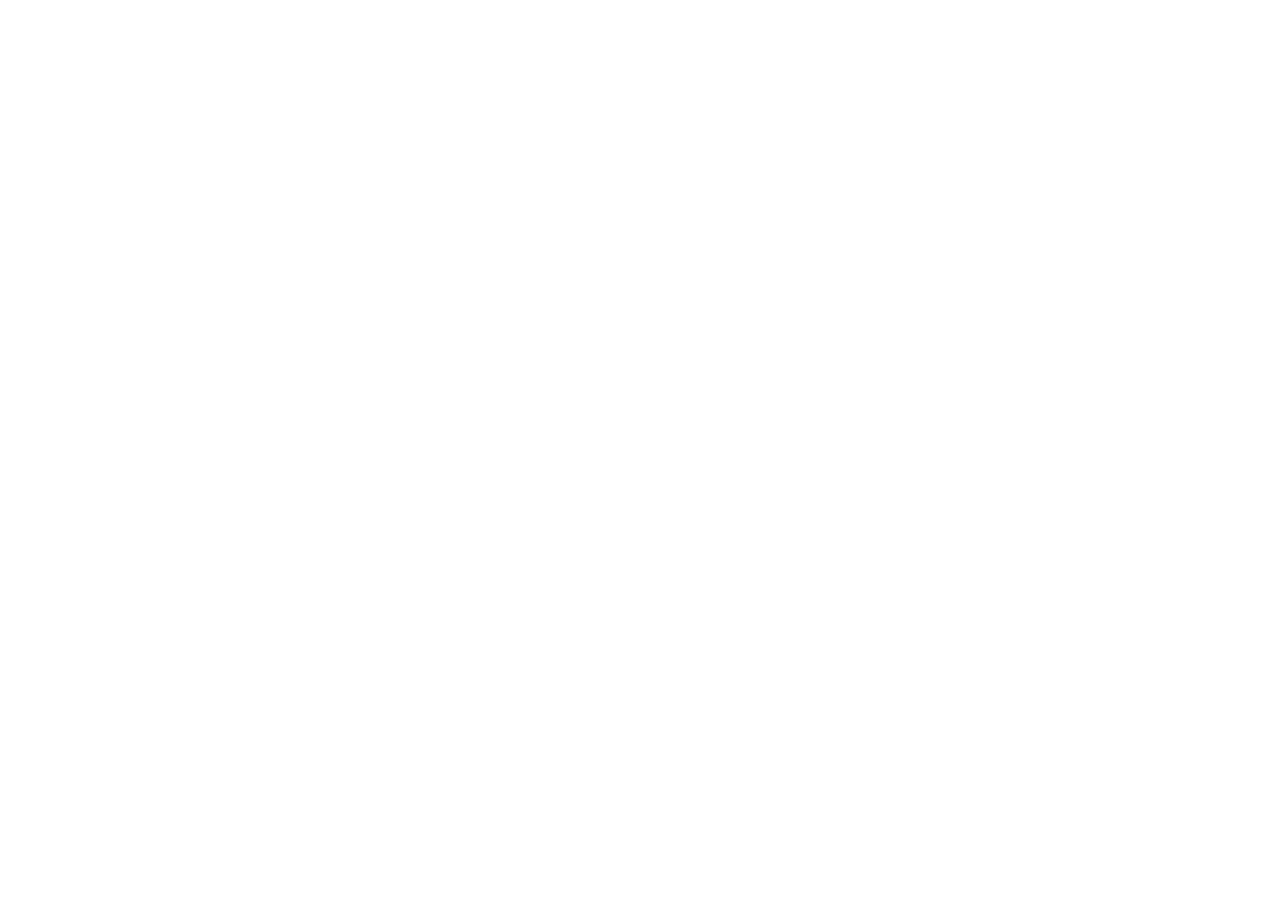
==== DieterDdagverslagen/index.html @ 797fc7cd "Dagverslagen" ====
<!DOCTYPE html>
<html lang="en">
<head>
    <meta charset="UTF-8">
    <meta http-equiv="X-UA-Compatible" content="IE=edge">
    <meta name="viewport" content="width=device-width, initial-scale=1.0">
    <title>Dagverslagen Dieter</title>
</head>
<body>
    
</body>
</html>
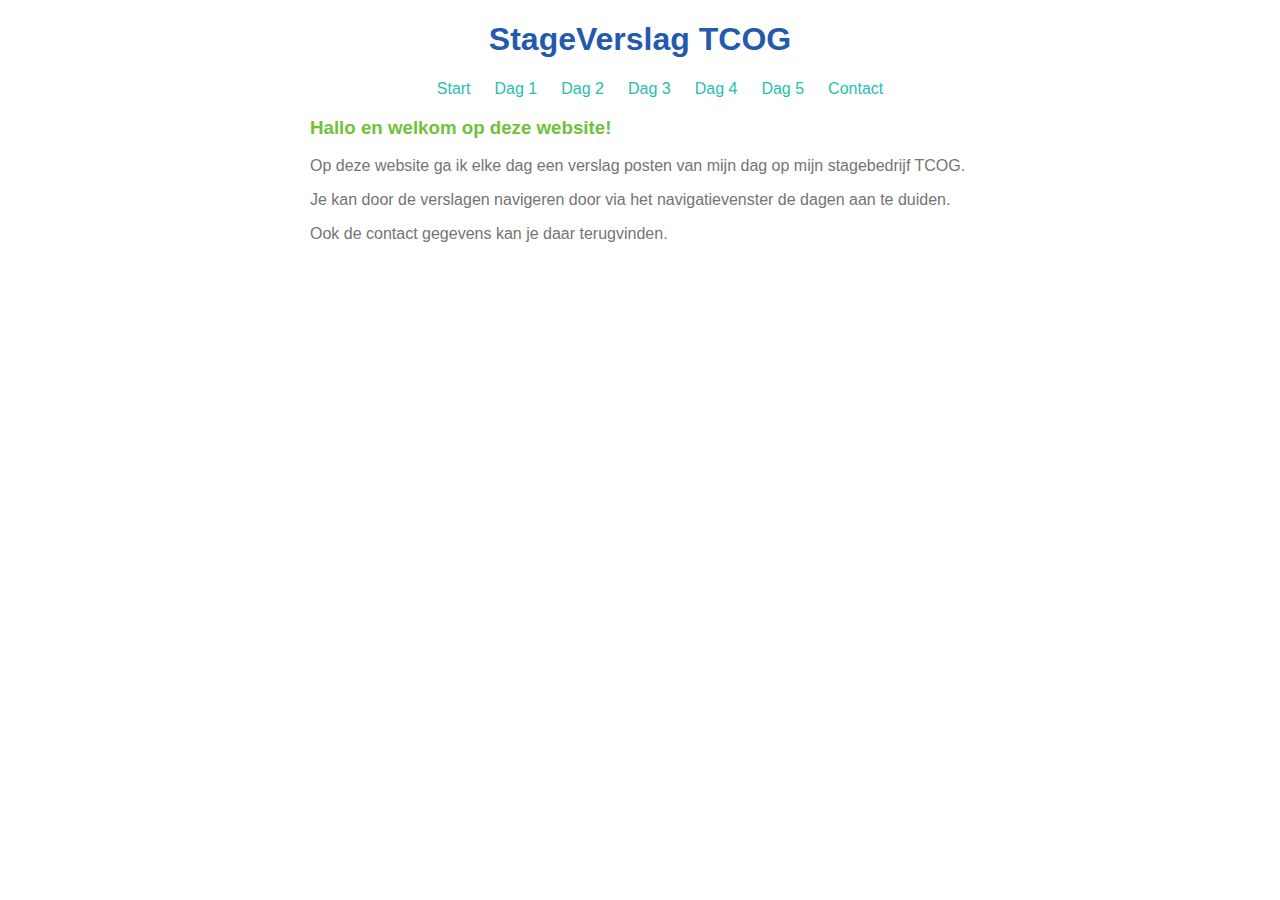
==== commit 72646833: "Toevoeging mulitmedia & opmaak" ====
--- a/DieterDdagverslagen/index.html
+++ b/DieterDdagverslagen/index.html
@@ -1,12 +1,34 @@
 <!DOCTYPE html>
-<html lang="en">
+<html lang="nl">
 <head>
     <meta charset="UTF-8">
     <meta http-equiv="X-UA-Compatible" content="IE=edge">
     <meta name="viewport" content="width=device-width, initial-scale=1.0">
-    <title>Dagverslagen Dieter</title>
+    <title>Dagverslagen Dieter</title> <link rel="stylesheet" href="opmaak.css">
 </head>
 <body>
-    
+    <Header>
+        <H1>StageVerslag TCOG</H1>
+    </Header>
+    <nav>
+        <ul>
+            <li><a href="index.html">Start</a></li>
+            <li><a href="dag1.html">Dag 1</a></li>
+            <li><a href="dag2.html">Dag 2</a></li>
+            <li><a href="dag3.html">Dag 3</a></li>
+            <li><a href="dag4.html">Dag 4</a></li>
+            <li><a href="dag5.html">Dag 5</a></li>
+            <li><a href="contact.html">Contact</a></li>
+        </ul>
+    </nav>
+    <article>
+        <section>
+            <h3>Hallo en welkom op deze website!</h3>
+            <p></p>
+            <p>Op deze website ga ik elke dag een verslag posten van mijn dag op mijn stagebedrijf TCOG.</p>
+            <p>Je kan door de verslagen navigeren door via het navigatievenster de dagen aan te duiden.</p>
+            <p>Ook de contact gegevens kan je daar terugvinden.</p>
+        </section>
+    </article>
 </body>
 </html>--- a/DieterDdagverslagen/opmaak.css
+++ b/DieterDdagverslagen/opmaak.css
@@ -0,0 +1,41 @@
+body{
+    width: 660px;
+    margin: auto;
+}
+nav{
+    width: fit-content;
+    margin-left: auto;
+    margin-right: auto;
+}
+li{
+    display: inline;
+    padding: 10px;
+    font-family: "Lato", Sans-serif;
+    font-weight: 400;
+    color: #26C0AF;
+}
+a{
+    text-decoration: none;
+    color: #26C0AF;
+}
+a:hover{
+    font-weight: 600;
+}
+h1{
+    font-family: "Cera Pro", Sans-serif;
+    font-weight: 900;
+    color: #235aad;
+    width: fit-content;
+    margin-left: auto;
+    margin-right: auto;
+}
+h3{
+    font-family: "Cera Pro", Sans-serif;
+    font-weight: 900;
+    color: #70C239;
+}
+p{
+    font-family: "Lato", Sans-serif;
+    font-weight: 400;
+    color: #747474;
+}